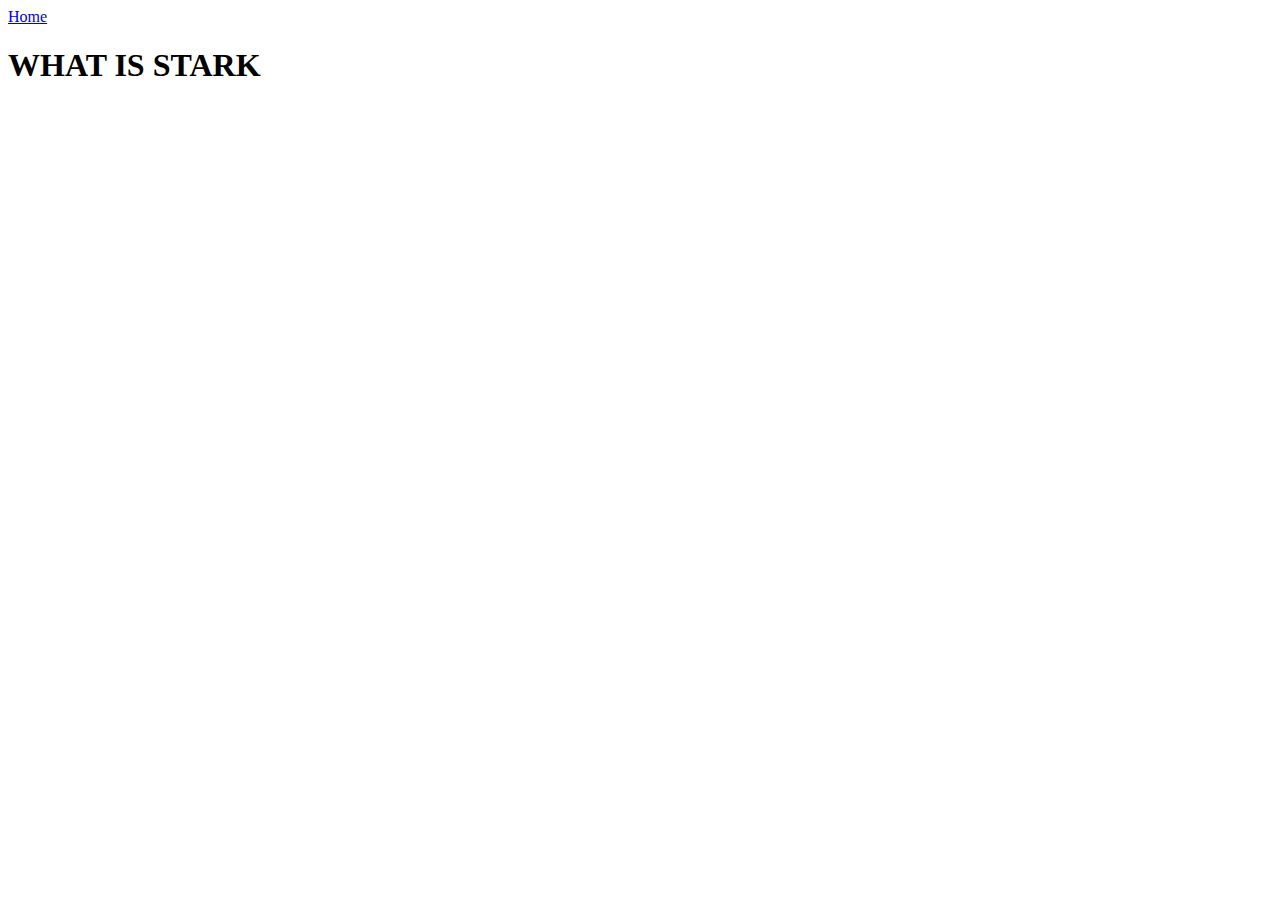
==== about.html @ 27389f38 "Add files via upload" ====
<!DOCTYPE html>
<html lang="en">
  <head>
    <meta charset="UTF-8" />
    <meta name="viewport" content="width=device-width, initial-scale=1.0" />
    <title>Document</title>
    <link rel="stylesheet" href="nav.css" />
  </head>
  <body>

        <Nav>
          <div class="topnav">
            <a href="#index.html">Home</a>
          </div>
        </Nav>

    <div>
      <section class="text-box">
      <section class="h1">
            <h1>WHAT IS STARK</h1>
            </div>
            </section>
          </section>
  </body>
</html>
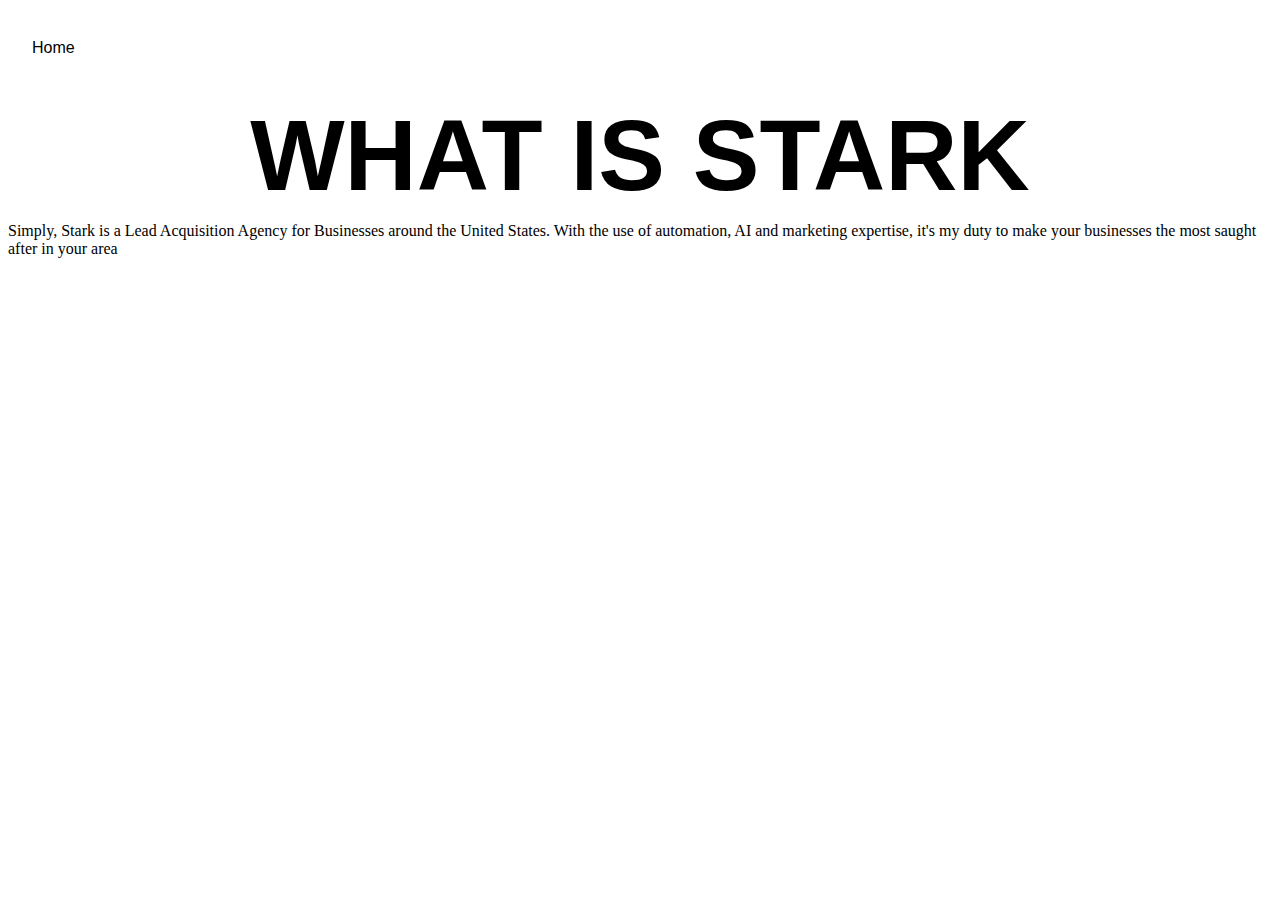
==== commit 1d9a9578: "Update about.html" ====
--- a/about.html
+++ b/about.html
@@ -10,7 +10,7 @@
 
         <Nav>
           <div class="topnav">
-            <a href="#index.html">Home</a>
+            <a href="javascript:history.back()">Home</a>
           </div>
         </Nav>
 
@@ -18,6 +18,8 @@
       <section class="text-box">
       <section class="h1">
             <h1>WHAT IS STARK</h1>
+        <p> Simply, Stark is a Lead Acquisition Agency for Businesses around the United States. With the use of automation, AI and marketing expertise, it's my duty to make your
+        businesses the most saught after in your area </p>
             </div>
             </section>
           </section>
--- a/nav.css
+++ b/nav.css
@@ -0,0 +1,36 @@
+.text-box{
+    color: #000000;
+  
+  }
+  .text-box h1{
+  font-size: 100px ;
+  line-height: 0px;
+  text-align: center;
+  padding-top: 0%;
+  font-family: -apple-system, BlinkMacSystemFont, Segoe UI, Roboto, Oxygen,
+      Ubuntu, Cantarell, Fira Sans, Droid Sans, Helvetica Neue, sans-serif;
+  }
+
+  
+  nav {
+    height: 80px;
+    font-weight:525;
+    background: #ffffff;
+    display: flex;
+    justify-content: space-between;
+    align-items: center;
+    padding: 0rem calc((100vw - 1300px) / 2);
+    font-family: -apple-system, BlinkMacSystemFont, Segoe UI, Roboto, Oxygen,
+      Ubuntu, Cantarell, Fira Sans, Droid Sans, Helvetica Neue, sans-serif;
+  }
+  nav a {
+    text-decoration: none;
+    color: #000;
+    padding: 0 1.5rem;
+  }
+  
+  nav a:hover {
+    color: #fff;
+    transition-duration: .5s;
+  }
+  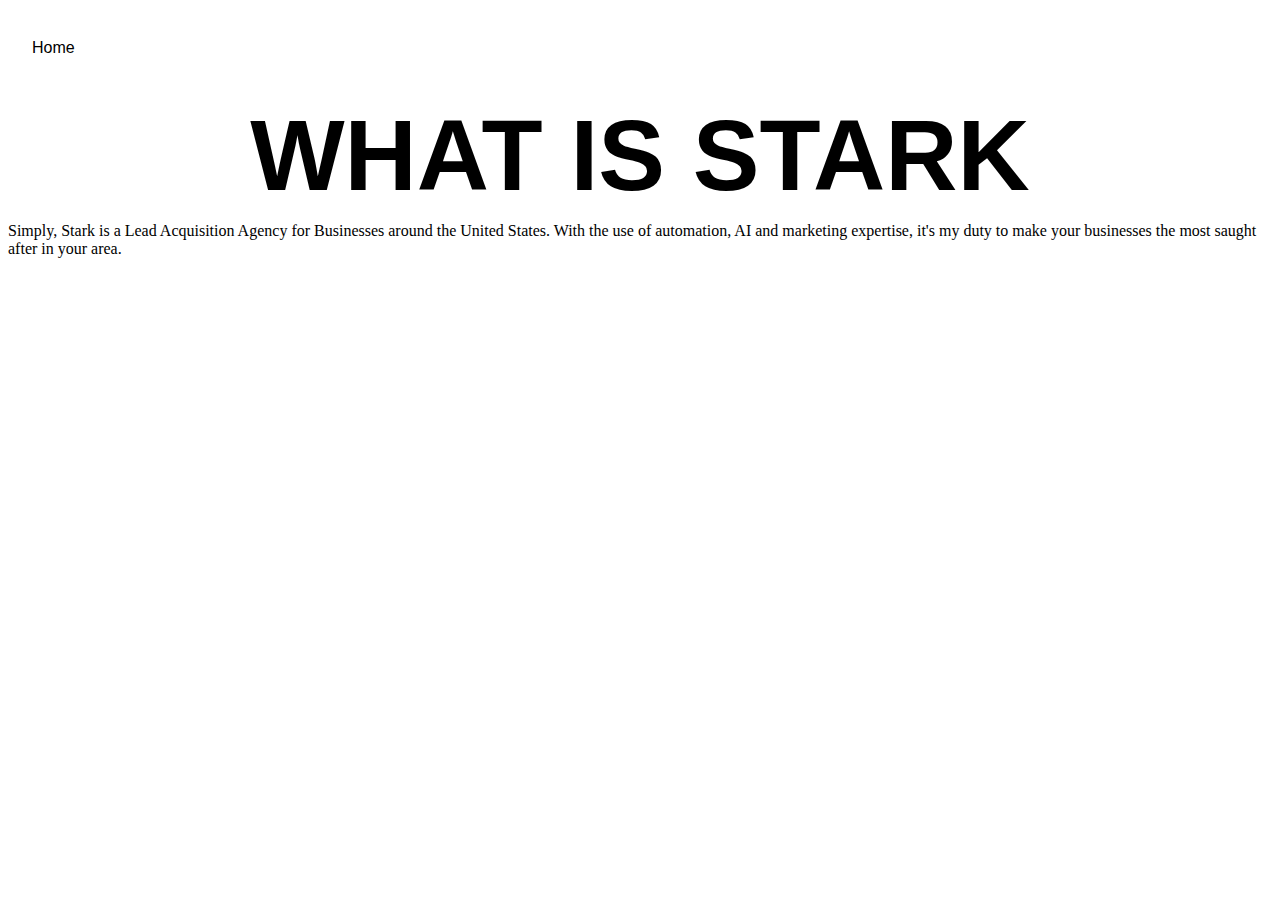
==== commit 892b613c: "Update about.html" ====
--- a/about.html
+++ b/about.html
@@ -19,7 +19,7 @@
       <section class="h1">
             <h1>WHAT IS STARK</h1>
         <p> Simply, Stark is a Lead Acquisition Agency for Businesses around the United States. With the use of automation, AI and marketing expertise, it's my duty to make your
-        businesses the most saught after in your area </p>
+        businesses the most saught after in your area. </p>
             </div>
             </section>
           </section>
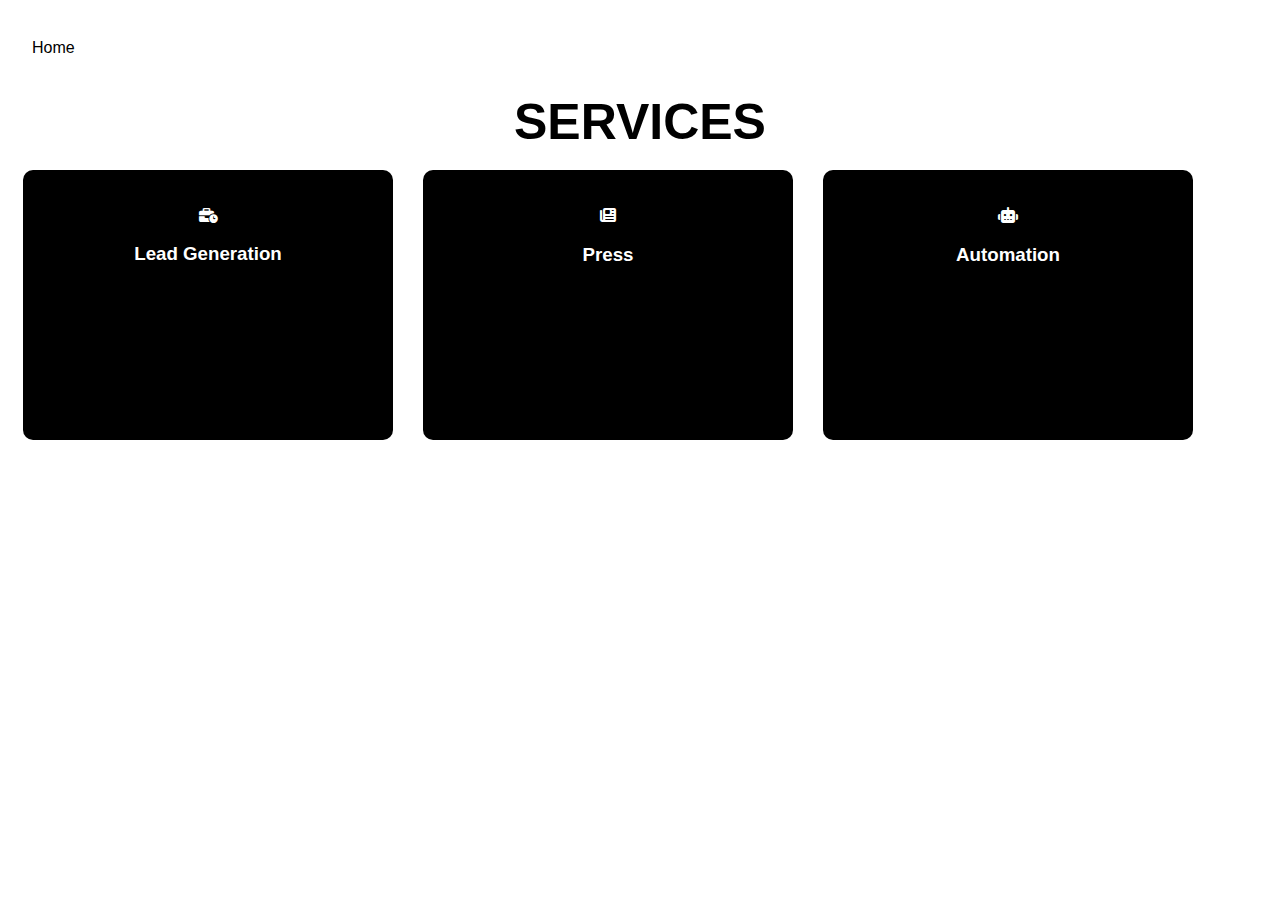
==== commit 0031f46a: "Update about.html" ====
--- a/about.html
+++ b/about.html
@@ -4,24 +4,40 @@
     <meta charset="UTF-8" />
     <meta name="viewport" content="width=device-width, initial-scale=1.0" />
     <title>Document</title>
-    <link rel="stylesheet" href="nav.css" />
+    <link rel="stylesheet" href="nav.css" /> 
+    <link rel="stylesheet" href="https://cdnjs.cloudflare.com/ajax/libs/font-awesome/6.3.0/css/all.min.css">
   </head>
   <body>
 
         <Nav>
           <div class="topnav">
-            <a href="javascript:history.back()">Home</a>
+            <a href="#index.html">Home</a>
           </div>
         </Nav>
 
     <div>
       <section class="text-box">
       <section class="h1">
-            <h1>WHAT IS STARK</h1>
-        <p> Simply, Stark is a Lead Acquisition Agency for Businesses around the United States. With the use of automation, AI and marketing expertise, it's my duty to make your
-        businesses the most saught after in your area. </p>
+            <h1>SERVICES</h1>
             </div>
             </section>
           </section>
   </body>
+  <div>
+  <div class="container">
+    <div class="box"></div>
+    <div class="content">
+      <div class="icon1"><i class="fa-sharp fa-solid fa-business-time"></i></div>
+      <h3>Lead Generation</h3>
+    </div>
+    <div class="box2"></div>
+    <div class="content2">
+      <div class="icon2"></div><i class="fa-sharp fa-solid fa-newspaper"></i>
+      <h3>Press</h3>
+      </div>
+    <div class="box3"></div>
+    <div class="content3">
+      <div class="icon3"></div><i class="fa-sharp fa-solid fa-robot"></i>
+      <h3>Automation</h3>
+      <div>
 </html>
--- a/nav.css
+++ b/nav.css
@@ -3,7 +3,7 @@
   
   }
   .text-box h1{
-  font-size: 100px ;
+  font-size: 50px ;
   line-height: 0px;
   text-align: center;
   padding-top: 0%;
@@ -33,4 +33,94 @@
     color: #fff;
     transition-duration: .5s;
   }
-  +
+.content{
+  margin: 0;
+  padding: 0;
+  font-family: -apple-system, BlinkMacSystemFont, Segoe UI, Roboto, Oxygen,
+  Ubuntu, Cantarell, Fira Sans, Droid Sans, Helvetica Neue, sans-serif;
+  color: #fff;
+}
+.content{
+  text-align: center;
+  position: relative;
+  width: 1200px;
+  height: 300px;
+  margin: 240px auto;
+}
+.content{
+  float: left;
+  margin: 15px;
+  box-sizing: border-box;
+  overflow: hidden;
+  border-radius: 10px;
+  position: relative;
+  width: calc(400px - 30px);
+  height: calc(300px - 30px);
+  background: rgb(0, 0, 0)
+}
+.icon1{
+  font-size: 15px;
+  margin-top: 10%;
+  color: rgb(255, 255, 255)
+}
+.content2{
+  margin: 0;
+  padding: 0;
+  font-family: -apple-system, BlinkMacSystemFont, Segoe UI, Roboto, Oxygen,
+  Ubuntu, Cantarell, Fira Sans, Droid Sans, Helvetica Neue, sans-serif;
+  color: #fff;
+}
+.content2{
+  text-align: center;
+  position: relative;
+  width: 1200px;
+  height: 300px;
+  margin: 240px auto;
+}
+.content2{
+  float: left;
+  margin: 15px;
+  box-sizing: border-box;
+  overflow: hidden;
+  border-radius: 10px;
+  position: relative;
+  width: calc(400px - 30px);
+  height: calc(300px - 30px);
+  background: rgb(0, 0, 0)
+}
+.icon2{
+  font-size: 75px;
+  margin-top: 10%;
+  color: rgb(255, 255, 255)
+}
+.content3{
+  margin: 0;
+  padding: 0;
+  font-family: -apple-system, BlinkMacSystemFont, Segoe UI, Roboto, Oxygen,
+  Ubuntu, Cantarell, Fira Sans, Droid Sans, Helvetica Neue, sans-serif;
+  color: #fff;
+}
+.content3{
+  text-align: center;
+  position: relative;
+  width: 1200px;
+  height: 300px;
+  margin: 240px auto;
+}
+.content3{
+  float: left;
+  margin: 15px;
+  box-sizing: border-box;
+  overflow: hidden;
+  border-radius: 10px;
+  position: relative;
+  width: calc(400px - 30px);
+  height: calc(300px - 30px);
+  background: rgb(0, 0, 0)
+}
+.icon3{
+  font-size: 75px;
+  margin-top: 10%;
+  color: rgb(255, 255, 255)
+}
